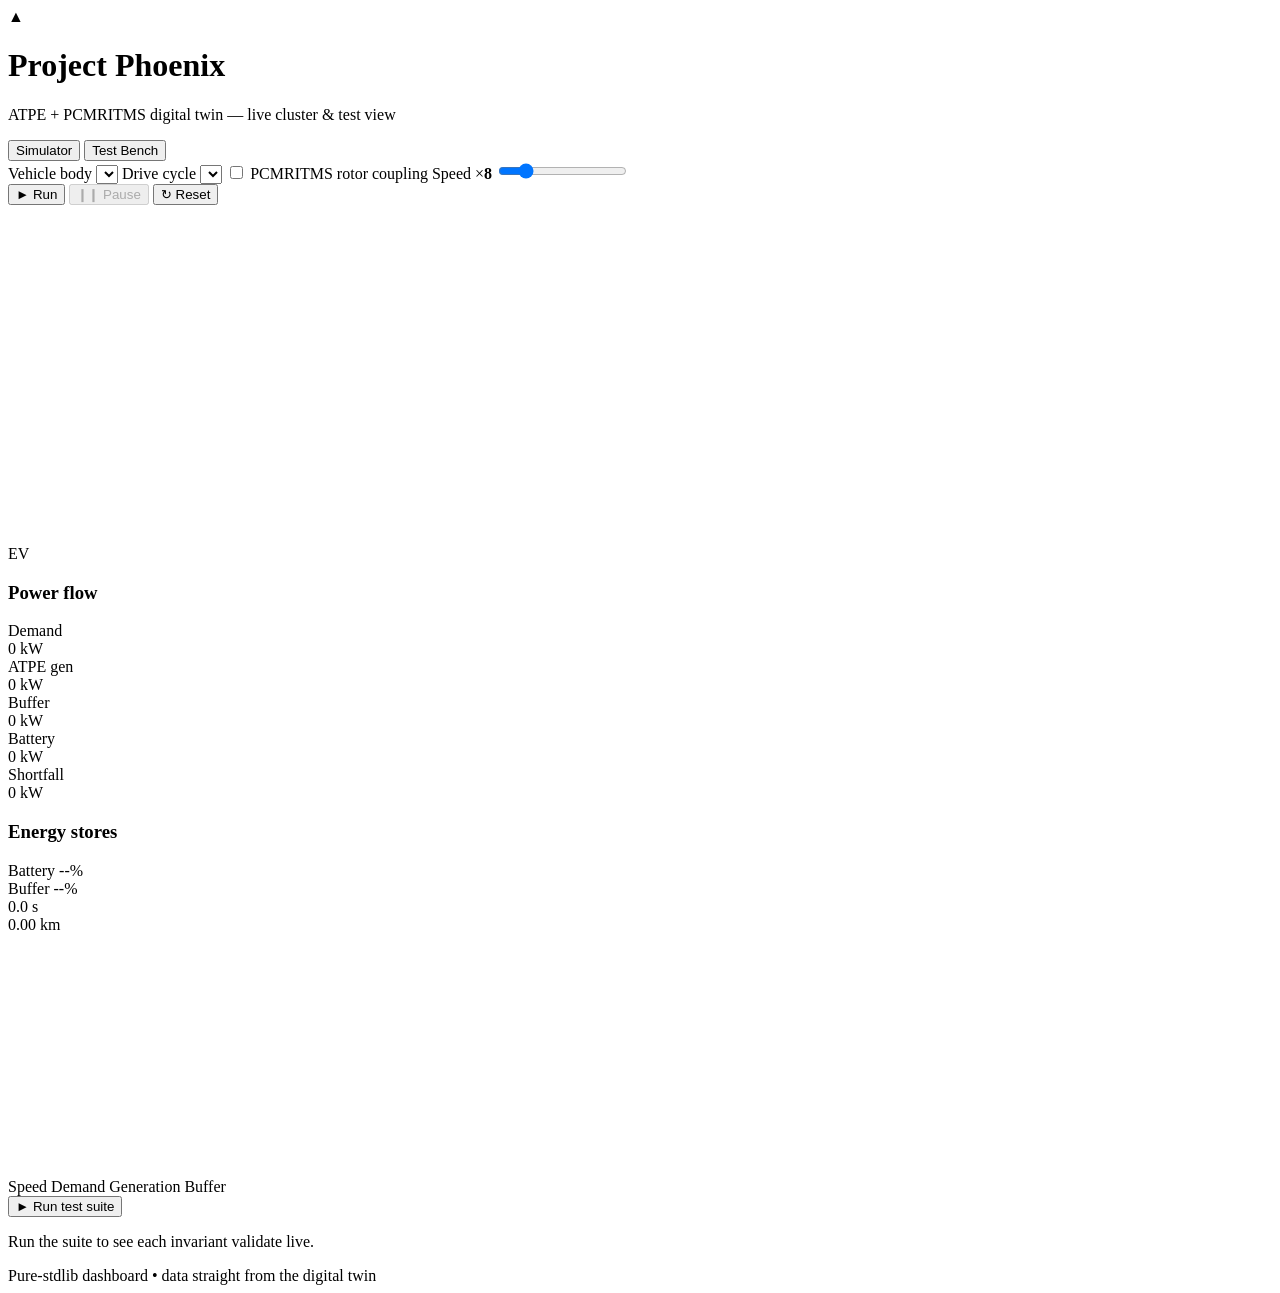
==== dashboard/static/index.html @ 847519eb "initital commit" ====
<!DOCTYPE html>
<html lang="en">
<head>
  <meta charset="utf-8" />
  <meta name="viewport" content="width=device-width, initial-scale=1" />
  <title>Project Phoenix - Live Twin Dashboard</title>
  <link rel="stylesheet" href="/static/style.css" />
</head>
<body>
  <header class="topbar">
    <div class="brand">
      <span class="logo">&#9650;</span>
      <div>
        <h1>Project Phoenix</h1>
        <p>ATPE + PCMRITMS digital twin &mdash; live cluster &amp; test view</p>
      </div>
    </div>
    <nav class="tabs">
      <button class="tab active" data-tab="sim">Simulator</button>
      <button class="tab" data-tab="tests">Test Bench</button>
    </nav>
  </header>

  <!-- ============================ SIMULATOR ============================ -->
  <main id="tab-sim" class="tab-panel active">
    <section class="controls">
      <label>
        <span>Vehicle body</span>
        <select id="body"></select>
      </label>
      <label>
        <span>Drive cycle</span>
        <select id="cycle"></select>
      </label>
      <label class="toggle">
        <input type="checkbox" id="coupled" />
        <span>PCMRITMS rotor coupling</span>
      </label>
      <label>
        <span>Speed &times;<b id="speedMul">8</b></span>
        <input type="range" id="speed" min="1" max="40" value="8" />
      </label>
      <div class="btns">
        <button id="play" class="primary">&#9658; Run</button>
        <button id="pause" disabled>&#10073;&#10073; Pause</button>
        <button id="reset">&#8635; Reset</button>
      </div>
      <p id="cycleDesc" class="hint"></p>
    </section>

    <section class="cluster">
      <div class="gauge-card">
        <canvas id="speedo" width="320" height="320"></canvas>
        <div class="tier-badge" id="tierBadge">EV</div>
      </div>

      <div class="flow-card">
        <h3>Power flow</h3>
        <div class="bar"><label>Demand</label><div class="track"><div class="fill demand" id="barDemand"></div></div><span id="valDemand">0 kW</span></div>
        <div class="bar"><label>ATPE gen</label><div class="track"><div class="fill gen" id="barGen"></div></div><span id="valGen">0 kW</span></div>
        <div class="bar"><label>Buffer</label><div class="track center"><div class="fill buffer" id="barBuffer"></div></div><span id="valBuffer">0 kW</span></div>
        <div class="bar"><label>Battery</label><div class="track center"><div class="fill battery" id="barBattery"></div></div><span id="valBattery">0 kW</span></div>
        <div class="bar"><label>Shortfall</label><div class="track"><div class="fill shortfall" id="barShortfall"></div></div><span id="valShortfall">0 kW</span></div>
      </div>

      <div class="soc-card">
        <h3>Energy stores</h3>
        <div class="soc">
          <div class="soc-tube"><div class="soc-level battery-soc" id="socBattery"></div></div>
          <label>Battery <span id="valSocBattery">--%</span></label>
        </div>
        <div class="soc">
          <div class="soc-tube"><div class="soc-level buffer-soc" id="socBuffer"></div></div>
          <label>Buffer <span id="valSocBuffer">--%</span></label>
        </div>
        <div class="clock">
          <div><span class="big" id="clockT">0.0</span> s</div>
          <div><span class="big" id="clockDist">0.00</span> km</div>
        </div>
      </div>
    </section>

    <section class="trace-card">
      <canvas id="trace" width="1200" height="240"></canvas>
      <div class="legend">
        <span class="k speed">Speed</span>
        <span class="k demand">Demand</span>
        <span class="k gen">Generation</span>
        <span class="k buffer">Buffer</span>
      </div>
    </section>

    <section class="summary-card" id="summaryCard" hidden>
      <h3>Run summary</h3>
      <div class="summary-grid" id="summaryGrid"></div>
    </section>
  </main>

  <!-- ============================ TESTS ============================ -->
  <main id="tab-tests" class="tab-panel">
    <section class="controls">
      <button id="runTests" class="primary">&#9658; Run test suite</button>
      <div class="test-tally" id="testTally"></div>
    </section>
    <section class="tests-grid" id="testsGrid">
      <p class="hint">Run the suite to see each invariant validate live.</p>
    </section>
  </main>

  <footer class="footer">Pure-stdlib dashboard &bull; data straight from the digital twin</footer>

  <script src="/static/app.js"></script>
</body>
</html>
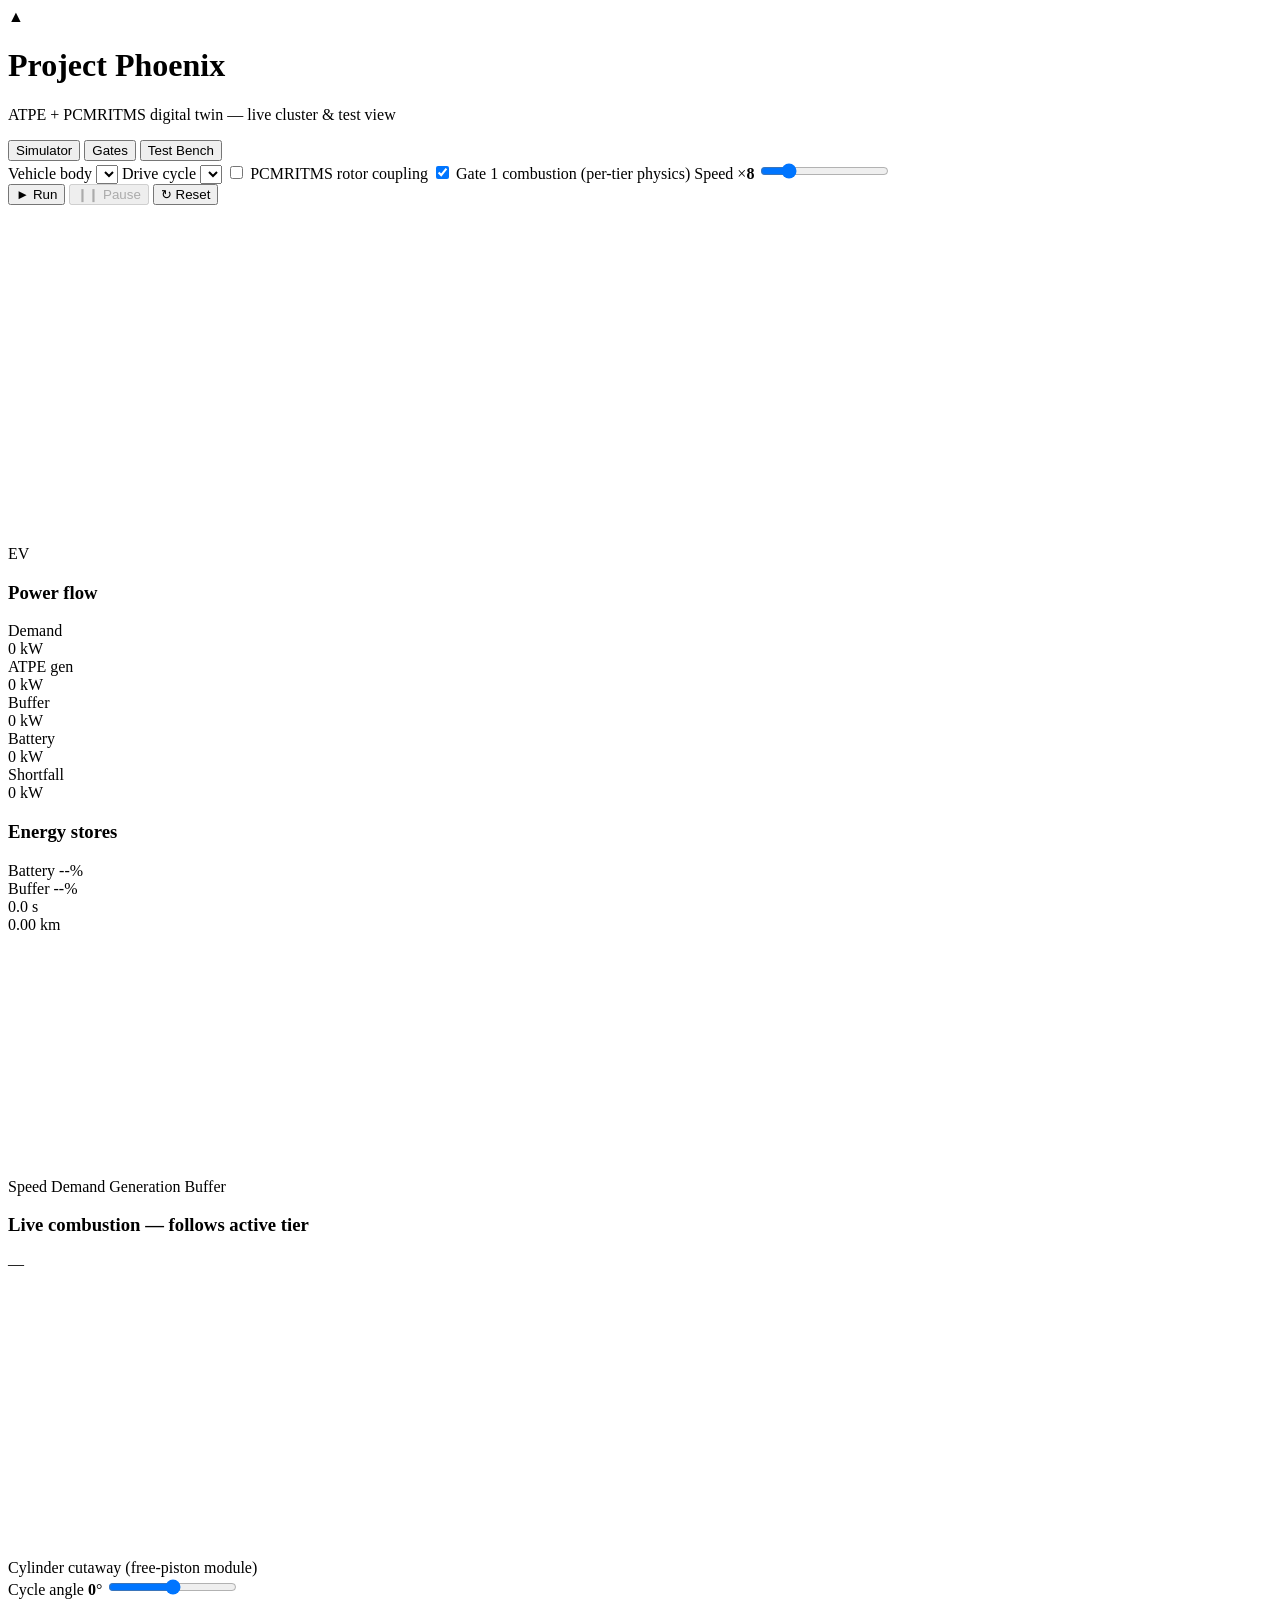
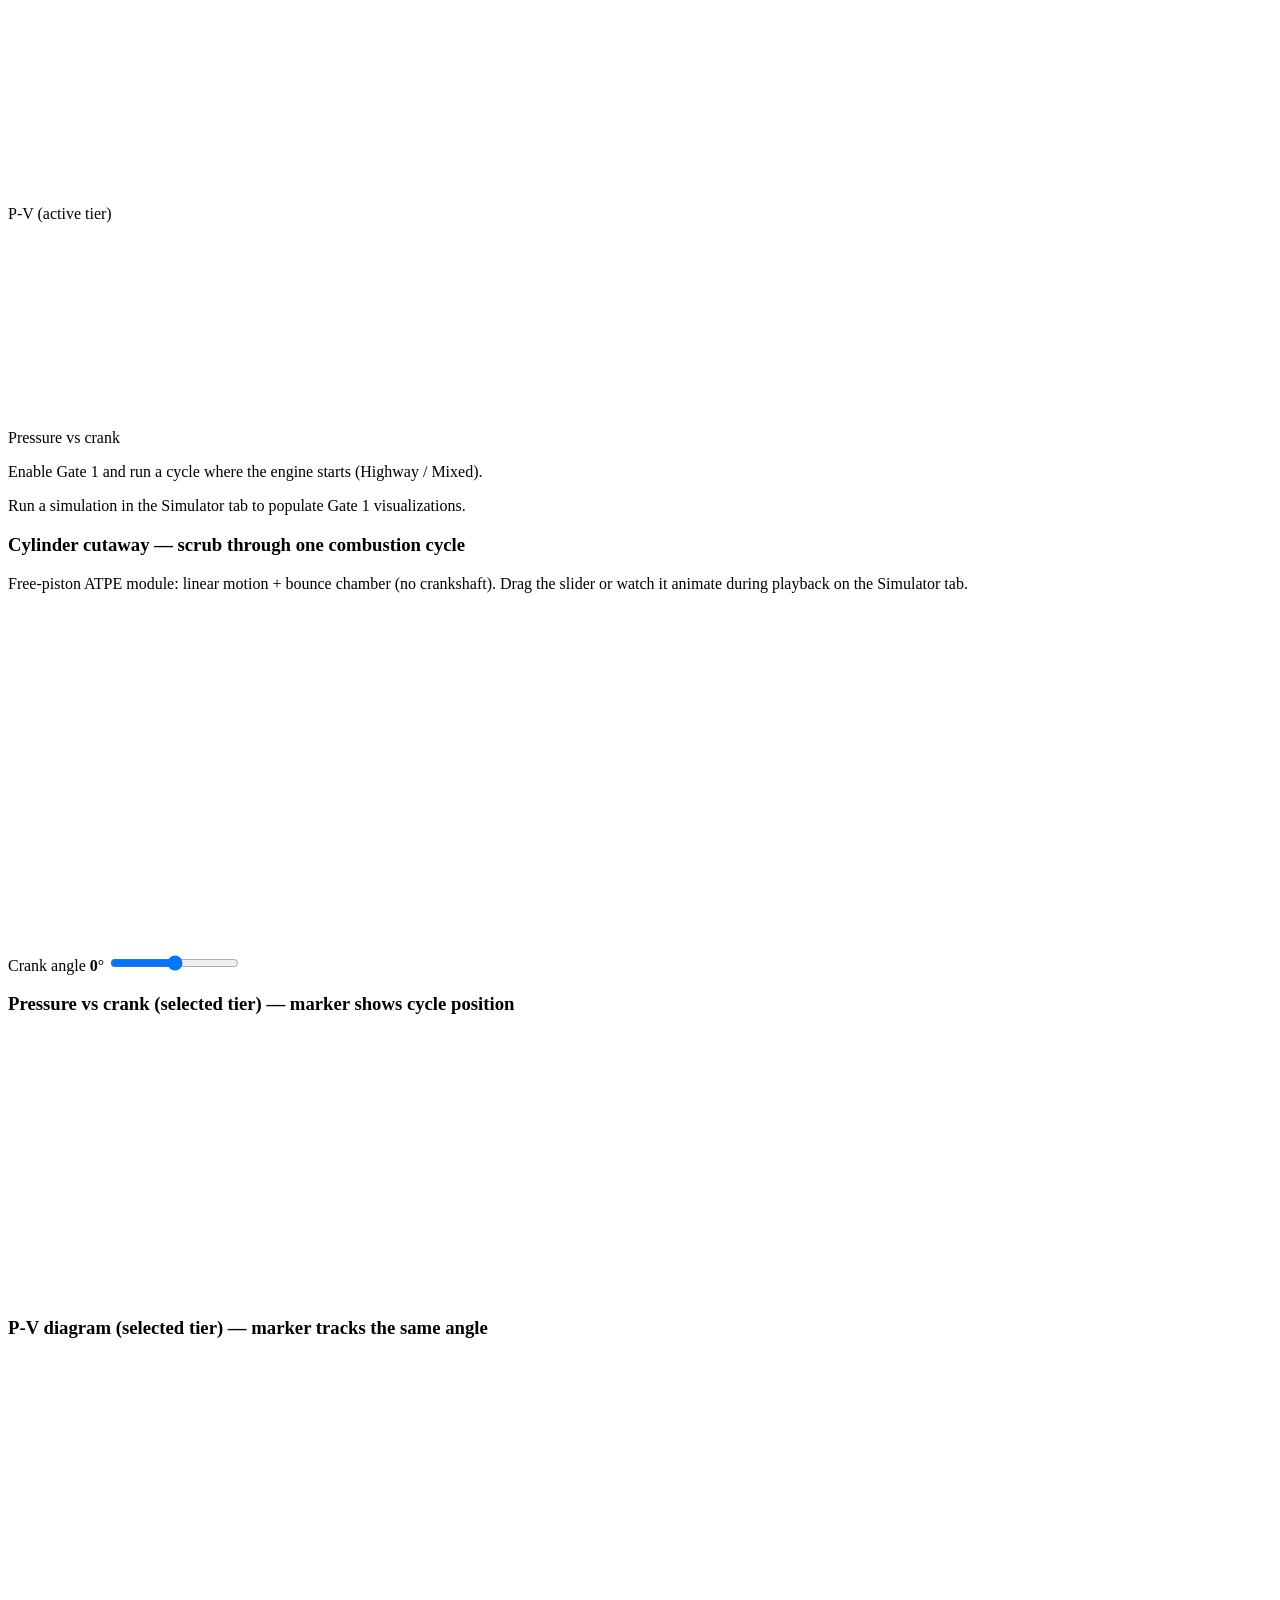
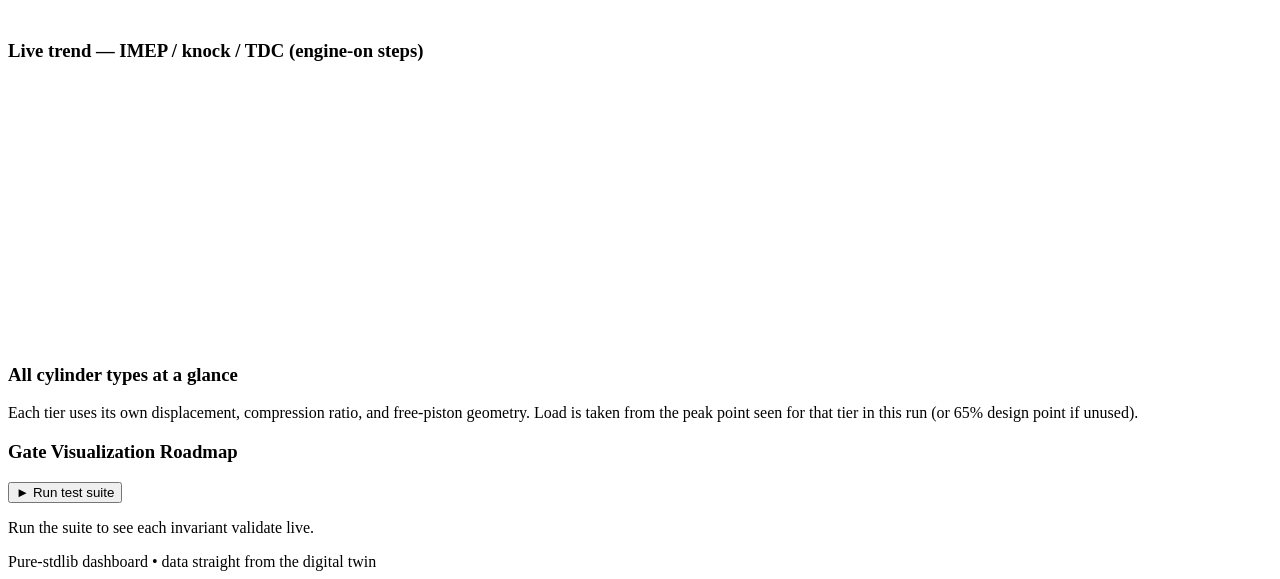
==== commit ad471982: "designs" ====
--- a/dashboard/static/index.html
+++ b/dashboard/static/index.html
@@ -17,6 +17,7 @@
     </div>
     <nav class="tabs">
       <button class="tab active" data-tab="sim">Simulator</button>
+      <button class="tab" data-tab="gates">Gates</button>
       <button class="tab" data-tab="tests">Test Bench</button>
     </nav>
   </header>
@@ -35,6 +36,10 @@
       <label class="toggle">
         <input type="checkbox" id="coupled" />
         <span>PCMRITMS rotor coupling</span>
+      </label>
+      <label class="toggle">
+        <input type="checkbox" id="gate1" checked />
+        <span>Gate 1 combustion (per-tier physics)</span>
       </label>
       <label>
         <span>Speed &times;<b id="speedMul">8</b></span>
@@ -90,9 +95,92 @@
       </div>
     </section>
 
+    <section class="combustion-live-card" id="combustionLiveCard">
+      <div class="combustion-live-head">
+        <h3>Live combustion — follows active tier</h3>
+        <span class="combustion-live-tier" id="liveCombTier">—</span>
+      </div>
+      <div class="combustion-live-grid">
+        <div class="cad-viz-column">
+          <span class="mini-label">Cylinder cutaway (free-piston module)</span>
+          <canvas id="liveCylinder" width="280" height="300"></canvas>
+          <div class="cad-readout" id="liveCadReadout"></div>
+          <label class="crank-scrub">
+            <span>Cycle angle <b id="crankScrubVal">0</b>&deg;</span>
+            <input type="range" id="crankScrub" min="-180" max="180" value="0" step="1" />
+          </label>
+        </div>
+        <div class="combustion-metrics" id="liveCombMetrics"></div>
+        <div class="combustion-charts">
+          <div class="mini-chart-wrap">
+            <span class="mini-label">P-V (active tier)</span>
+            <canvas id="livePv" width="420" height="220"></canvas>
+          </div>
+          <div class="mini-chart-wrap">
+            <span class="mini-label">Pressure vs crank</span>
+            <canvas id="livePressure" width="420" height="220"></canvas>
+          </div>
+        </div>
+      </div>
+      <p class="hint" id="liveCombHint">Enable Gate 1 and run a cycle where the engine starts (Highway / Mixed).</p>
+    </section>
+
     <section class="summary-card" id="summaryCard" hidden>
       <h3>Run summary</h3>
       <div class="summary-grid" id="summaryGrid"></div>
+    </section>
+  </main>
+
+  <!-- ============================ GATES ============================ -->
+  <main id="tab-gates" class="tab-panel">
+    <section class="controls">
+      <p class="hint" id="gateStatusText">
+        Run a simulation in the Simulator tab to populate Gate 1 visualizations.
+      </p>
+    </section>
+
+    <nav class="tier-tabs" id="gateTierTabs" aria-label="ATPE cylinder tiers"></nav>
+
+    <section class="gate-metrics" id="gate1Metrics"></section>
+
+    <section class="gate-grid">
+      <article class="gate-card cad-gate-card">
+        <h3>Cylinder cutaway — scrub through one combustion cycle</h3>
+        <p class="hint">Free-piston ATPE module: linear motion + bounce chamber (no crankshaft). Drag the slider or watch it animate during playback on the Simulator tab.</p>
+        <div class="cad-gate-layout">
+          <canvas id="gateCylinder" width="320" height="340"></canvas>
+          <div class="cad-gate-side">
+            <div class="cad-readout" id="gateCadReadout"></div>
+            <label class="crank-scrub">
+              <span>Crank angle <b id="gateCrankScrubVal">0</b>&deg;</span>
+              <input type="range" id="gateCrankScrub" min="-180" max="180" value="0" step="1" />
+            </label>
+          </div>
+        </div>
+      </article>
+      <article class="gate-card">
+        <h3>Pressure vs crank (selected tier) — marker shows cycle position</h3>
+        <canvas id="gate1Pressure" width="900" height="260"></canvas>
+      </article>
+      <article class="gate-card">
+        <h3>P-V diagram (selected tier) — marker tracks the same angle</h3>
+        <canvas id="gate1Pv" width="900" height="260"></canvas>
+      </article>
+      <article class="gate-card">
+        <h3>Live trend — IMEP / knock / TDC (engine-on steps)</h3>
+        <canvas id="gate1Trend" width="900" height="260"></canvas>
+      </article>
+    </section>
+
+    <section class="compare-card">
+      <h3>All cylinder types at a glance</h3>
+      <p class="hint">Each tier uses its own displacement, compression ratio, and free-piston geometry. Load is taken from the peak point seen for that tier in this run (or 65% design point if unused).</p>
+      <div class="compare-grid" id="gateCompareGrid"></div>
+    </section>
+
+    <section class="roadmap-card">
+      <h3>Gate Visualization Roadmap</h3>
+      <div class="roadmap-grid" id="gateRoadmap"></div>
     </section>
   </main>
 
